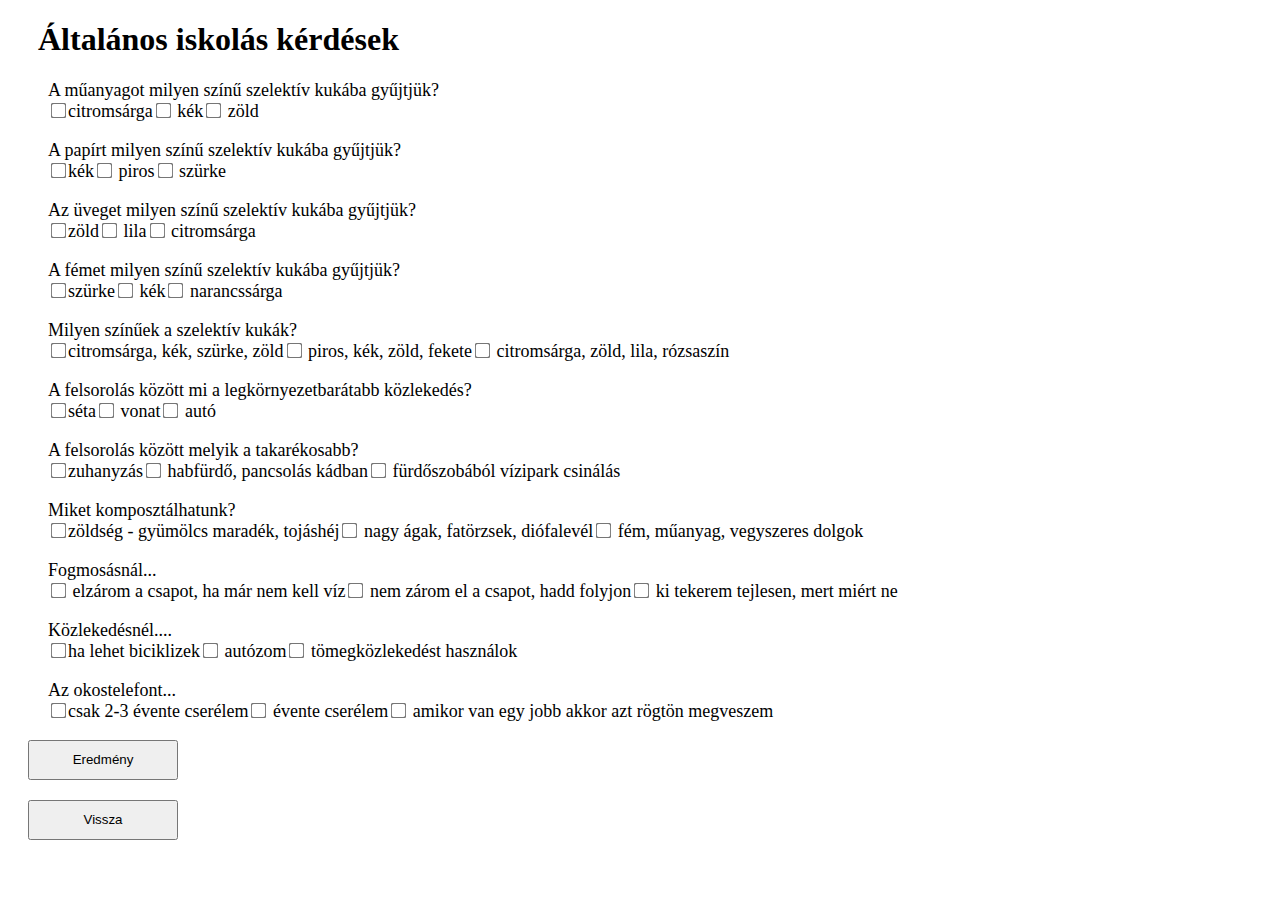
==== alt_isk.html @ 122d0fa3 "kész" ====
<!DOCTYPE html>
<html lang="hu">
<head>
    <meta charset="UTF-8" >
    <meta http-equiv="X-UA-Compatible" content="IE=edge">
    <meta name="viewport" content="width=device-width, initial-scale=1.0">
    <title>Általánosiskolás quiz</title>
    <script src="alt_isk.js"></script>
    <link rel="stylesheet" href="teszt_style.css">
</head>
<body>
    
    <article>
        <div class="kerdesek"></div>
    </article>


    <button onclick="result()">Eredmény</button>
    <form action="teszt.html">
        <input type="submit" value="Vissza" />
    </form>
    
</body>
</html>
---- teszt_style.css ----
input[type=submit] {
    width: 150px;
    margin: 20px;
    height: 40px;
}

button {
    width: 150px;
    margin-left: 20px;
    height: 40px;
}

input[type=checkbox] {
    transform: scale(1.2);
}

ul{
    font-size: 18px;
}

h1 {
    margin-left: 30px;
}
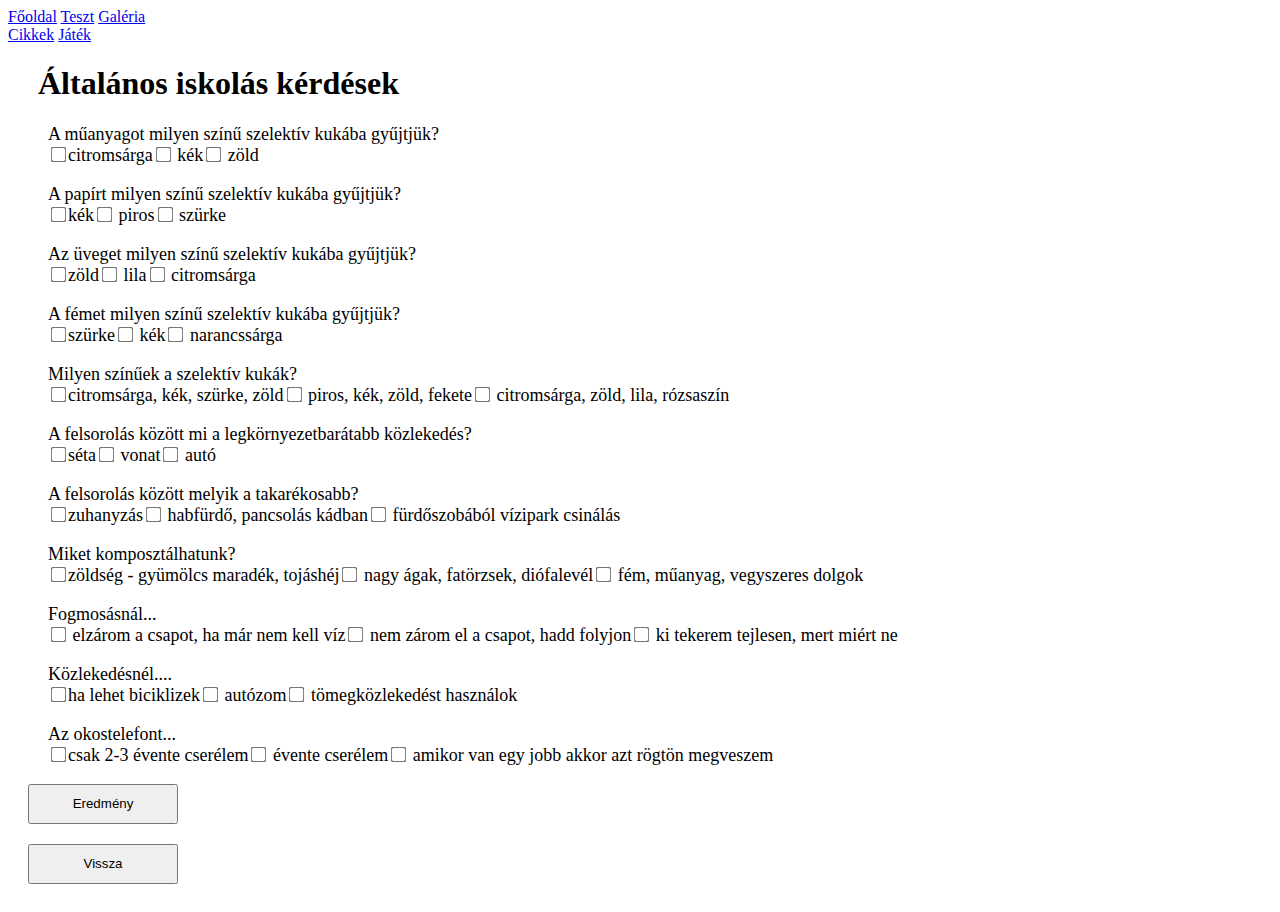
==== commit 20af80d4: "alma" ====
--- a/alt_isk.html
+++ b/alt_isk.html
@@ -9,7 +9,15 @@
     <link rel="stylesheet" href="teszt_style.css">
 </head>
 <body>
-    
+    <div class="topnav">
+        <a href="index.html">Főoldal</a>
+        <a href="teszt.html">Teszt</a>
+        <a href="galeria.html">Galéria</a>
+        <div class="topnav-right">
+          <a href="cikkek.html">Cikkek</a>
+          <a href="jatek.html">Játék</a>
+        </div>
+    </div>
     <article>
         <div class="kerdesek"></div>
     </article>
